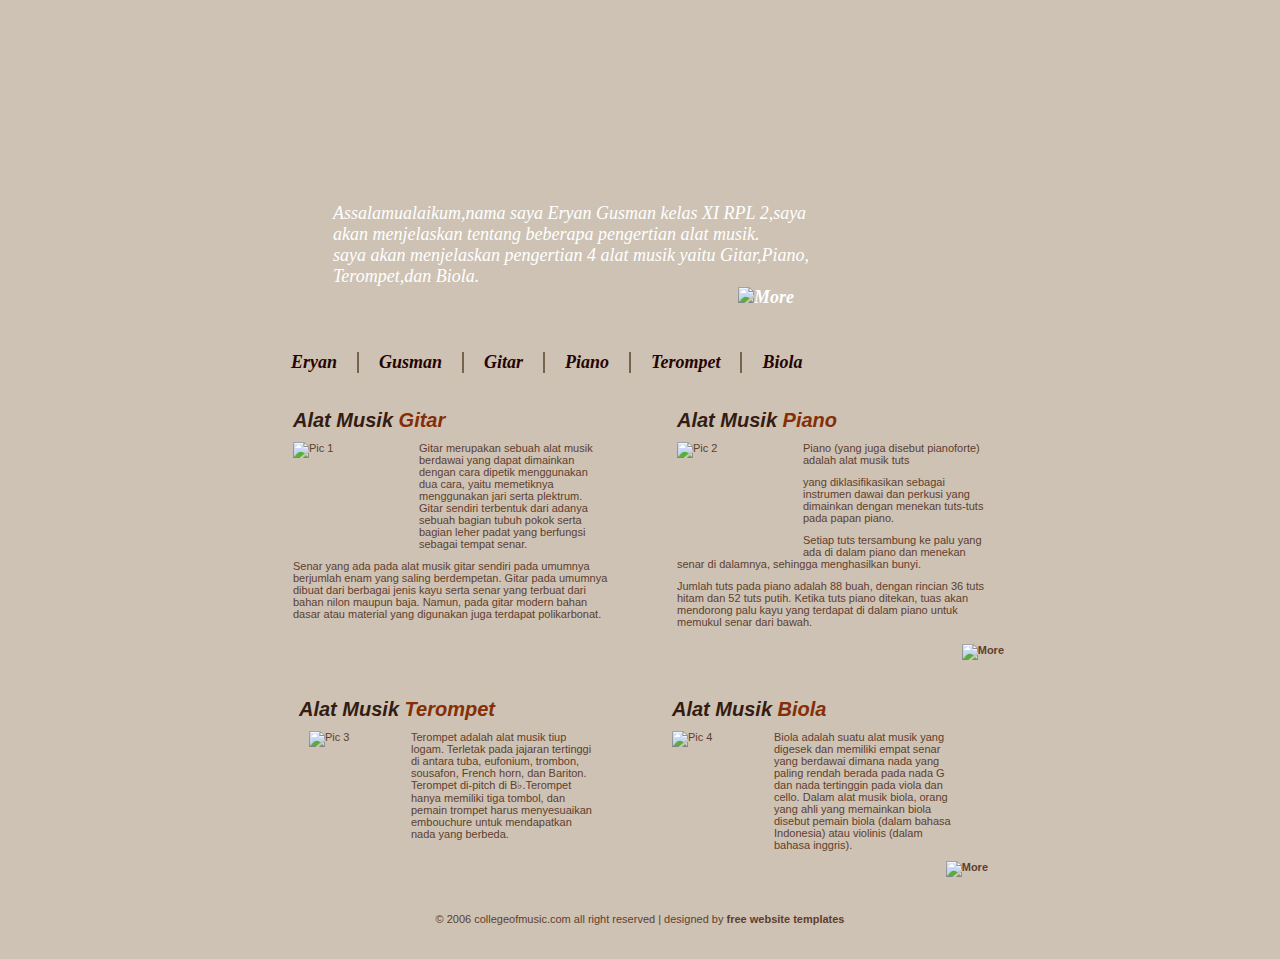
==== Template-download/index.html @ e57d4ce5 "Add files via upload" ====
<!DOCTYPE html PUBLIC "-//W3C//DTD XHTML 1.0 Strict//EN" "http://www.w3.org/TR/xhtml1/DTD/xhtml1-strict.dtd">
<html xmlns="http://www.w3.org/1999/xhtml" xml:lang="en" lang="en">
<head>
<meta http-equiv="Content-Type" content="text/html; charset=utf-8"/>
<title>Eryan Gusman-SISWA</title>
<link rel="stylesheet" href="style.css" type="text/css" charset="utf-8" />
</head>
<body>
<div id="wrapper">
  <div id="header">
    <div>
      <p>Assalamualaikum,nama saya Eryan Gusman kelas XI RPL 2,saya akan menjelaskan tentang beberapa pengertian alat musik.</p>
      <p>saya akan menjelaskan pengertian 4 alat musik yaitu Gitar,Piano, Terompet,dan Biola.</p>
      <p class="more"><a href="#"><img src="images/more_red.jpg" width="71" height="14" alt="More" /></a></p>
    </div>
  </div>
  <div id="nav"> <a href="#">Eryan</a> <a href="#">Gusman</a> <a href="#">Gitar</a> <a href="#">Piano</a> <a href="#">Terompet</a> <a class="lastchild" href="#">Biola</a> </div>
  <div id="body">
    <div id="body-top">
      <div id="body-bot">
        <div id="about-box">
          <h2><b>Alat Musik</b> Gitar</h2>
          <img src="images/pic_1.jpg" width="112" height="92" alt="Pic 1" class="left" />
          <p>Gitar merupakan sebuah alat musik berdawai yang dapat dimainkan dengan cara dipetik menggunakan dua cara, yaitu memetiknya menggunakan jari serta plektrum. Gitar sendiri terbentuk dari adanya sebuah bagian tubuh pokok serta bagian leher padat yang berfungsi sebagai tempat senar.</p>
            <p>Senar yang ada pada alat musik gitar sendiri pada umumnya berjumlah enam yang saling berdempetan. Gitar pada umumnya dibuat dari berbagai jenis kayu serta senar yang terbuat dari bahan nilon maupun baja. Namun, pada gitar modern bahan dasar atau material yang digunakan juga terdapat polikarbonat.</p>
          </ul>
        </div>
        <div id="express-box">
          <h2><b>Alat Musik</b> Piano</h2>
          <img src="images/pic_2.jpg" width="112" height="92" alt="Pic 2" class="left" />
          <p>Piano (yang juga disebut pianoforte) adalah alat musik tuts<a href="http://www.justwebtemplates.com"></a></p>
            <div class="narrow-text">
            <p><a href="#"></a>yang diklasifikasikan sebagai instrumen dawai dan perkusi yang dimainkan dengan menekan tuts-tuts pada papan piano.</p>
         <a href="http://www.templatebeauty.com"></a></p>
          Setiap tuts tersambung ke palu yang ada di dalam piano dan menekan senar di dalamnya, sehingga menghasilkan bunyi.</p>
          <p>Jumlah tuts pada piano adalah 88 buah, dengan rincian 36 tuts hitam dan 52 tuts putih. Ketika tuts piano ditekan, tuas akan mendorong palu kayu yang terdapat di dalam piano untuk memukul senar dari bawah.</p>
          </div>
          <p class="more"><a href="#"><img src="images/more.gif" width="68" height="14" alt="More" /></a></p>
        </div>
        <div class="clear"></div>
      </div>
    </div>
  </div>
  <div id="foot">
    <div id="foot-top">
      <div id="foot-bot">
        <div id="what-box">
          <h2><b>Alat Musik</b> Terompet</h2>
          <img src="images/pic_3.jpg" width="86" height="77" alt="Pic 3" class="left" />
          <ul>
            <p>Terompet adalah alat musik tiup logam. Terletak pada jajaran tertinggi di antara tuba, eufonium, trombon, sousafon, French horn, dan Bariton. Terompet di-pitch di B♭.Terompet hanya memiliki tiga tombol, dan pemain trompet harus menyesuaikan embouchure untuk mendapatkan nada yang berbeda.</p>
          </ul>
        </div>
        <div id="news-box">
          <h2><b>Alat Musik</b> Biola</h2>
          <img src="images/pic_4.jpg" width="86" height="77" alt="Pic 4" class="left" />
          <ul>
            <p>Biola adalah suatu alat musik yang digesek dan memiliki empat senar yang berdawai dimana nada yang paling rendah berada pada nada G dan nada tertinggin pada viola dan cello. Dalam alat musik biola, orang yang ahli yang memainkan biola disebut pemain biola (dalam bahasa Indonesia) atau violinis (dalam bahasa inggris). </p>
          </ul>
          <p class="more clear"><a href="#"><img src="images/more.gif" width="68" height="14" alt="More" /></a></p>
        </div>
        <div class="clear"></div>
      </div>
    </div>
  </div>
  <div id="footer">
    <p>&copy; 2006 collegeofmusic.com all right reserved | designed by <a href="http://www.freewebsitetemplates.com">free website templates</a></p>
  </div>
</div>
</body>
</html>
---- Template-download/style.css ----
html {
	margin: 0;
	padding: 0;
}
body {
	background: #CDC2B3 url(images/bg.gif);
	text-align: center;
	color: #5F3E2F;
	font: 11px verdana, sans-serif;
	margin: 0px;
	padding: 20px 0px 20px 0px;
}
a {
	color: #5F3E2F;
	font-weight: bold;
	text-decoration: none;
}
a:hover {
	color: #1D110B;
	text-decoration: underline;
}
img {
	border: 0px;
}
#wrapper {
	width: 778px;
	margin: auto;
	text-align: left;
}
#header p {
	font-size:18px;
	font-style:italic;
	color:#FFFFFF;
	font-family:Georgia, "Times New Roman", Times, serif;
}
#header p.more {
	padding-right: 22px;
}
#header {
	height: 320px;
	background: url(images/header.jpg) no-repeat;
}
#header div {
	padding: 183px 213px 0px 82px;
}
#header p {
	margin: 0px;
	padding: 0px;
}
#header a {
	color:#FFFFFF;
}
#nav {
	width: 740px;
	height:48px;
	margin: 0px 0px 0px 20px;
	background-image:url(images/nav.gif);
	background-repeat:no-repeat;
	display:inline;
	float:left;
	
}
#nav a {
	font-size:18px;
	font-style:italic;
	color:#260403;
	font-family:Georgia, "Times New Roman", Times, serif;
	margin: 12px 0px 10px 0px;
	padding: 0px 20px 0px 20px;
	display:inline;
	float:left;
	border-right-width: 2px;
	border-right-style: inset;
	border-right-color: #76644f;
}
#nav a:hover {
	color:#862e06;
	text-decoration:none;
}
.lastchild {
	border-right: none 0px !important;
}
#body {
	background: url(images/body_bg.gif) repeat-y;
	clear: both;
	width: 100%;
}
#body-top {
	background: url(images/body_top.gif) no-repeat;
}
#body-bot {
	background: bottom url(images/body_bot.gif) no-repeat;
	padding: 21px 25px 15px 42px;
}
#about-box {
	float: left;
	width: 315px;
}
#about-box ul {
	margin-left: 8px;
}
#express-box {
	float: right;
	width: 327px;
}
#foot {
	width: 738px;
	margin-left: 20px;
	background: url(images/foot_bg.gif) repeat-y;
}
#foot-top {
	background: url(images/foot_top.jpg) no-repeat;
}
#foot-bot {
	background: bottom url(images/foot_bot.gif) no-repeat;
	padding: 13px 21px 12px 28px;
}
#what-box {
	float: left;
	width: 332px;
}
#what-box img.left {
	margin-left: 10px;
}
#what-box ul {
	float: left;
	margin-left: 2px;
	width: 184px;
}
#news-box {
	float: right;
	width: 316px;
}
#news-box ul {
	float: left;
	margin-left: 2px;
	width: 184px;
}
#footer {
	margin: 14px;
	text-align: center;
}
h2 {
	margin: 0px;
	padding: 0px 0px 10px 0px;
	font:Arial, Helvetica, sans-serif;
	font-size:20px;
	font-style:italic;

	color:#862e06;
}
h2 b{
	color:#341c12;
}

ul {
	margin: 0px;
	padding: 0px;
}
li {
	margin: 0px;
	padding: 0px 0px 5px 20px;
	list-style: none;
	background: 0px 3px url(images/bullet.gif) no-repeat;
}
p {
	margin-top: 0px;
	margin-bottom: 10px;
}
div.narrow-text {
	margin-right: 18px;
}
img.left {
	float: left;
	padding-right: 14px;
	padding-bottom: 16px;
}
#body p.more {
	padding-top: 6px;
}
#news-box p.more {
	padding-top: 0px;
	margin-top: 0px;
}
p.more {
	text-align: right;
}
.clear {
	clear: both;
}
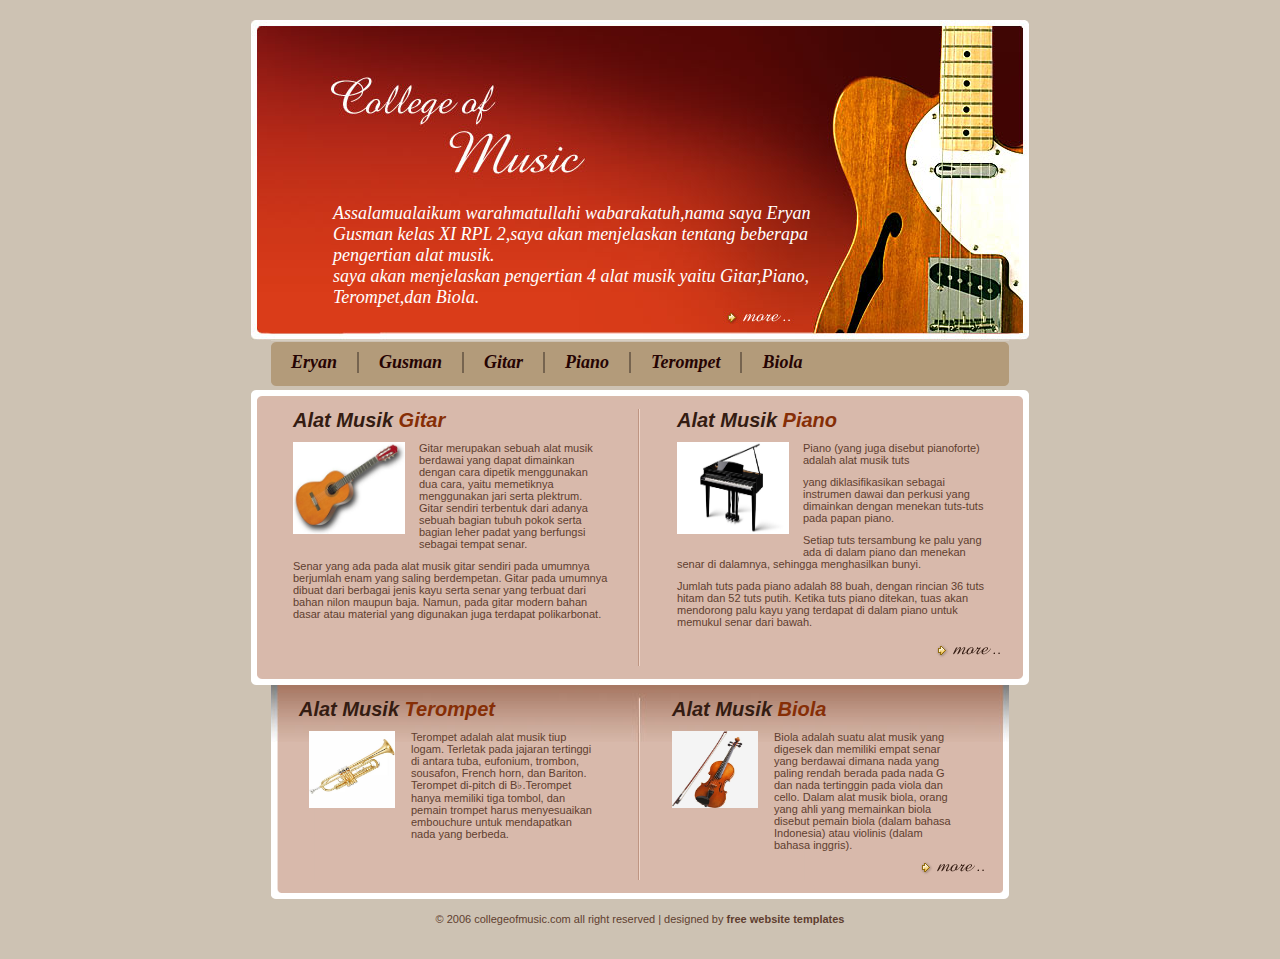
==== commit 05097cdc: "Create index.html" ====
--- a/Template-download/index.html
+++ b/Template-download/index.html
@@ -9,7 +9,7 @@
 <div id="wrapper">
   <div id="header">
     <div>
-      <p>Assalamualaikum,nama saya Eryan Gusman kelas XI RPL 2,saya akan menjelaskan tentang beberapa pengertian alat musik.</p>
+      <p>Assalamualaikum warahmatullahi wabarakatuh,nama saya Eryan Gusman kelas XI RPL 2,saya akan menjelaskan tentang beberapa pengertian alat musik.</p>
       <p>saya akan menjelaskan pengertian 4 alat musik yaitu Gitar,Piano, Terompet,dan Biola.</p>
       <p class="more"><a href="#"><img src="images/more_red.jpg" width="71" height="14" alt="More" /></a></p>
     </div>
